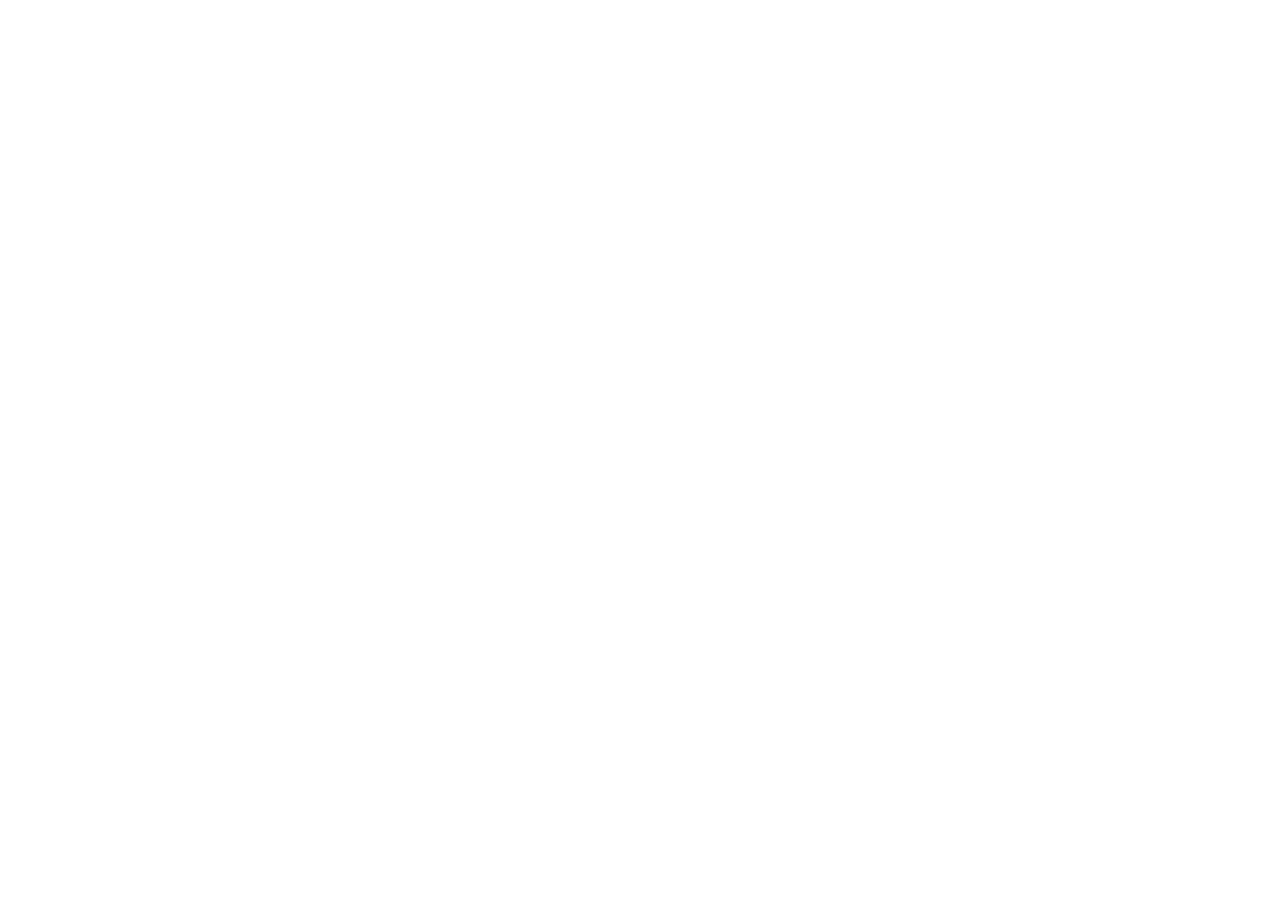
==== gc-scripts.html @ 9eb41f65 "Add gc-scripts" ====
<!DOCTYPE html>
<html lang="en">
<head>
    <meta charset="UTF-8">
    <meta name="viewport" content="width=device-width, initial-scale=1.0">
    <title>Document</title>
</head>
<body>
    
</body>
</html>
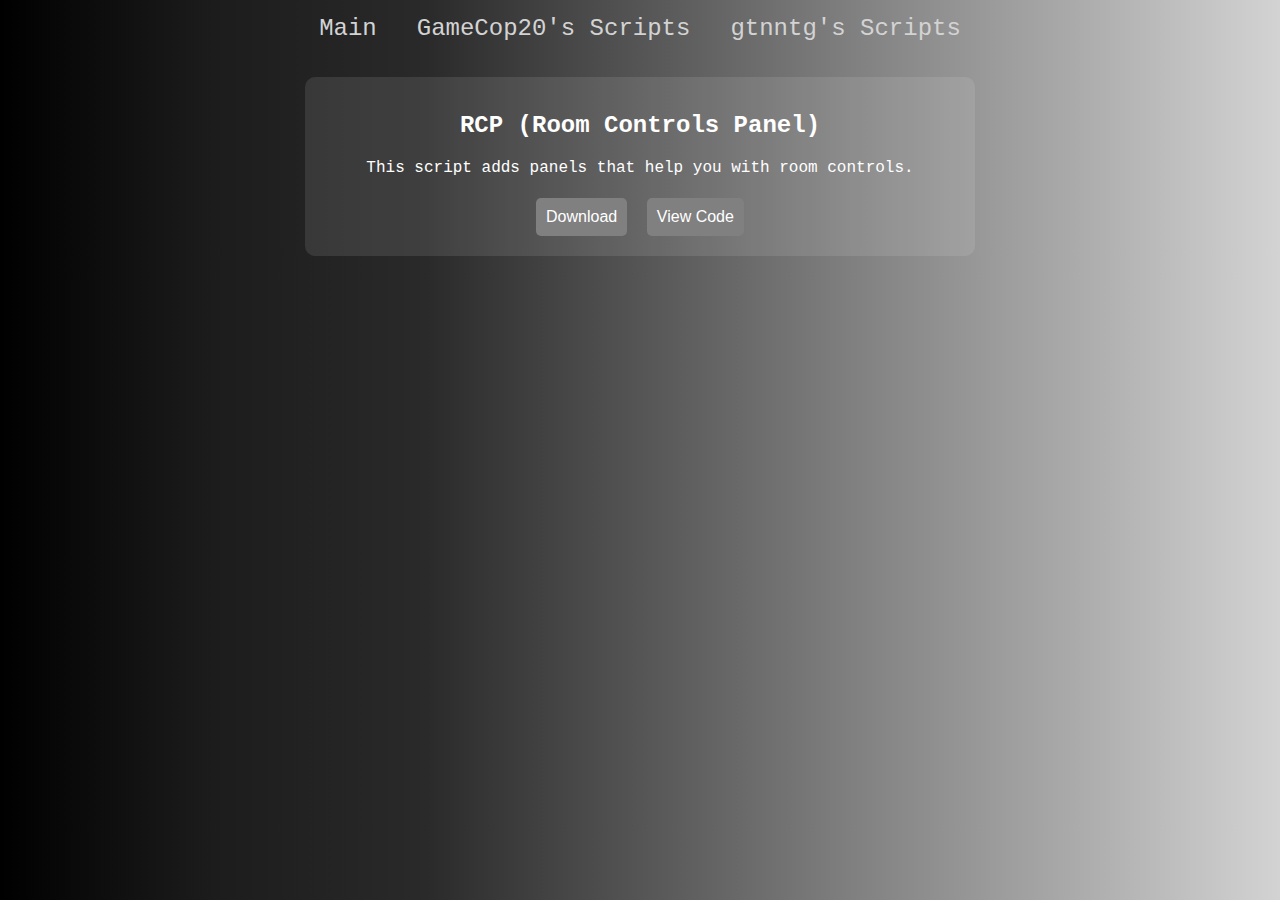
==== commit 62753ba9: "Modified gc-scripts.html" ====
--- a/gc-scripts.html
+++ b/gc-scripts.html
@@ -3,9 +3,54 @@
 <head>
     <meta charset="UTF-8">
     <meta name="viewport" content="width=device-width, initial-scale=1.0">
-    <title>Document</title>
+    <title>mpp-scripts | GameCop20's Scripts</title>
+
 </head>
+<script src="./scripts/gc-scripts-script.js"></script>
 <body>
+    <header>
+        <link rel="stylesheet" href="./styles/gc-scripts-styles.css">
+        <nav>
+            <ul id="categories">
+                <li id="main-category">
+                    <a href="./index.html" id="main-link">
+                        Main
+                    </a>
+                </li>
+                <li id="gc-scripts-category">
+                    <a href="./gc-scripts.html" id="gc-link">
+                        GameCop20's Scripts
+                    </a>
+                </li>
+                <li id="gn-scripts-category">
+                    <a href="./gn-scripts.html" id="gn-link">
+                        gtnntg's Scripts
+                    </a>
+                </li>
+            </ul>
+        </nav>
+    </header>
+    <main>
+        
+        <section class="script-card">
+            <h2>
+                RCP (Room Controls Panel)
+            </h2>
+            <p>
+                This script adds panels that help you with room controls.
+            </p>
+            <button onclick="installScript('https:/\n/raw.githubusercontent.com/GameCop20/RCP-Room-Controls-Panel/refs/heads/main/RCP', 'RCP.js')">Download</button>
+            <button onclick="viewScript('https:/\n/raw.githubusercontent.com/GameCop20/RCP-Room-Controls-Panel/refs/heads/main/RCP')">View Code</button>
+        </section>
     
+        <div id="modal" class="modal">
+            <div class="modal-content">
+                <span class="close" onclick="closeModal()">&times;</span>
+                <pre id="script-code"></pre>
+            </div>
+        </div>
+    </main>
+    
+    <footer></footer>
 </body>
 </html>--- a/styles/gc-scripts-styles.css
+++ b/styles/gc-scripts-styles.css
@@ -0,0 +1,110 @@
+#categories {
+    list-style: none;
+    padding: 15px;
+    margin: 0;
+    display: flex;
+    justify-content: center;
+    background: linear-gradient(90deg, #000000, #1C1C1C, #2A2A2A, #555555, #808080, #A9A9A9, #D3D3D3);
+}
+
+#categories li {
+    margin: 0 20px;
+}
+
+#categories a {
+    text-decoration: none;
+    font-size: 150%;
+    color: lightgray;
+    font-family: "Courier New", monospace;
+}
+
+#categories a:hover {
+    text-decoration: underline;
+}
+
+#gn-link {
+    color: white; /* Сделал белым, чтобы было видно */
+}
+
+  
+#main-link:hover {
+    text-decoration: underline;
+}
+  
+#gc-link:hover {
+    text-decoration: underline;
+}
+  
+#gn-link:hover {
+    text-decoration: underline;
+}
+
+body, html {
+    background: linear-gradient(90deg, #000000, #1C1C1C, #2A2A2A, #555555, #808080, #A9A9A9, #D3D3D3);
+    margin: 0;
+    padding: 0;
+}
+
+.script-card {
+    background: rgba(255, 255, 255, 0.1);
+    border-radius: 10px;
+    padding: 15px;
+    margin: 20px auto;
+    width: 50%;
+    text-align: center;
+    color: white;
+    font-family: "Courier New", monospace;
+}
+
+.script-card button {
+    background: gray;
+    border: none;
+    padding: 10px;
+    margin: 5px;
+    cursor: pointer;
+    color: white;
+    font-size: 16px;
+    border-radius: 5px;
+}
+
+.script-card button:hover {
+    background: darkgray;
+}
+
+/* Стили для модального окна */
+.modal {
+    display: none;
+    position: fixed;
+    z-index: 1000;
+    left: 0;
+    top: 0;
+    width: 100%;
+    height: 100%;
+    background-color: rgba(0, 0, 0, 0.8);
+}
+
+.modal-content {
+    user-select: none;
+    background-color: #222;
+    color: white;
+    margin: 10% auto;
+    padding: 20px;
+    width: 60%;
+    border-radius: 10px;
+    box-shadow: 0px 0px 10px white;
+}
+
+.close {
+    color: red;
+    float: right;
+    font-size: 28px;
+    font-weight: bold;
+    cursor: pointer;
+}
+
+pre {
+    white-space: pre-wrap;
+    word-wrap: break-word;
+    max-height: 400px;
+    overflow-y: auto;
+}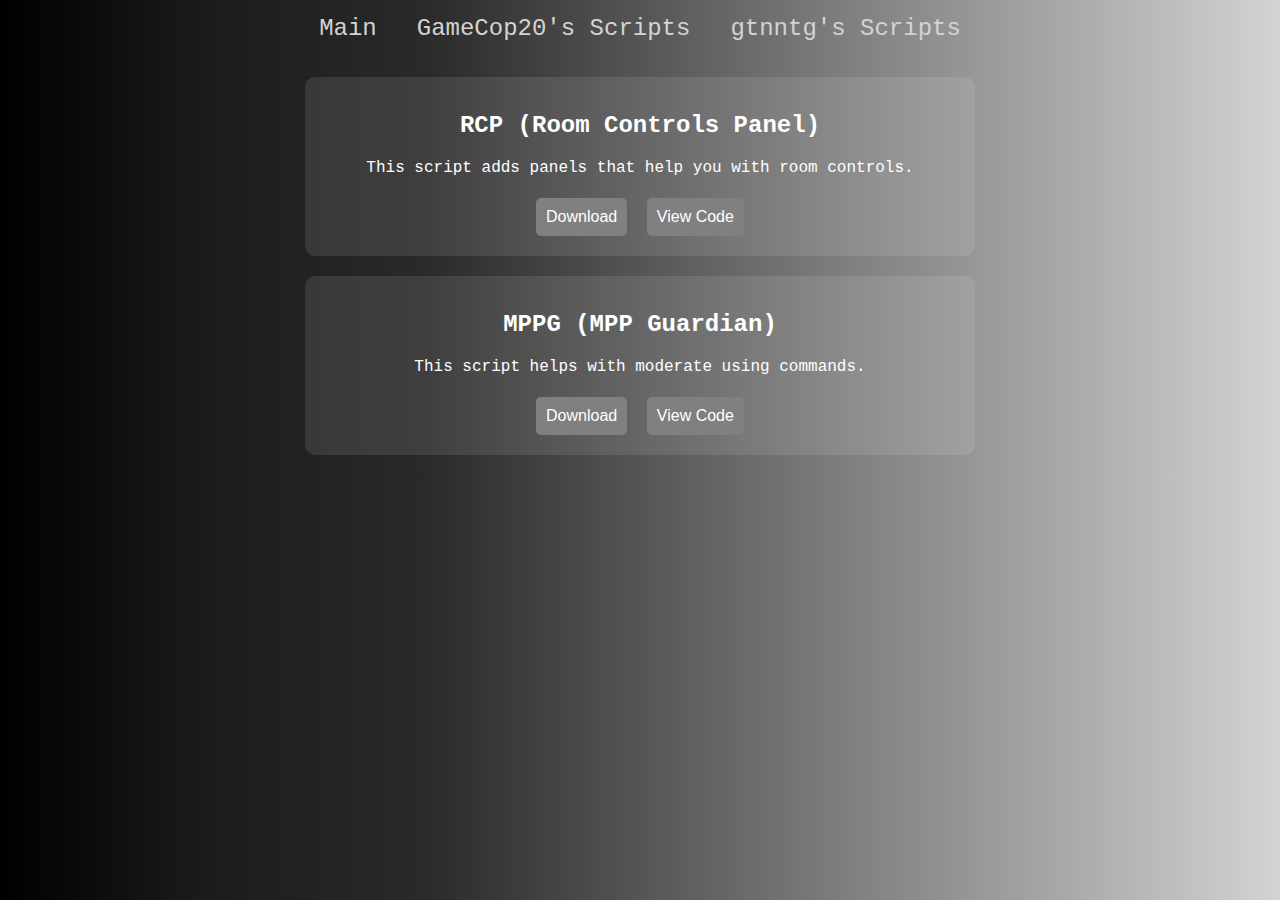
==== commit 2b4a206c: "Modified gc-scripts.html" ====
--- a/gc-scripts.html
+++ b/gc-scripts.html
@@ -42,13 +42,26 @@
             <button onclick="installScript('https:/\n/raw.githubusercontent.com/GameCop20/RCP-Room-Controls-Panel/refs/heads/main/RCP', 'RCP.js')">Download</button>
             <button onclick="viewScript('https:/\n/raw.githubusercontent.com/GameCop20/RCP-Room-Controls-Panel/refs/heads/main/RCP')">View Code</button>
         </section>
+
+        <section class="script-card">
+            <h2>
+                MPPG (MPP Guardian)
+            </h2>
+            <p>
+                This script helps with moderate using commands.
+            </p>
+            <button onclick="installScript('https:/\n/raw.githubusercontent.com/GameCop20/MPPG/refs/heads/main/MPPG.js', 'MPPG.js')">Download</button>
+            <button onclick="viewScript('https:/\n/raw.githubusercontent.com/GameCop20/MPPG/refs/heads/main/MPPG.js')">View Code</button>
+        </section>
     
         <div id="modal" class="modal">
             <div class="modal-content">
+                <span id="modal-title">Script Code</span> <!-- Это будет заголовок -->
                 <span class="close" onclick="closeModal()">&times;</span>
                 <pre id="script-code"></pre>
             </div>
         </div>
+        
     </main>
     
     <footer></footer>
--- a/styles/gc-scripts-styles.css
+++ b/styles/gc-scripts-styles.css
@@ -71,7 +71,7 @@
     background: darkgray;
 }
 
-/* Стили для модального окна */
+
 .modal {
     display: none;
     position: fixed;
@@ -83,6 +83,7 @@
     background-color: rgba(0, 0, 0, 0.8);
 }
 
+
 .modal-content {
     user-select: none;
     background-color: #222;
@@ -92,19 +93,48 @@
     width: 60%;
     border-radius: 10px;
     box-shadow: 0px 0px 10px white;
+    position: relative; 
 }
+
+
+#modal-title {
+    font-size: 1.5em;
+    font-weight: bold;
+    text-align: center; /* This centers the text */
+    margin-bottom: 20px;
+    width: 100%; /* Ensure it takes full width of the container */
+    display: block; /* Ensure it behaves as a block element */
+}
+
 
 .close {
     color: red;
-    float: right;
     font-size: 28px;
     font-weight: bold;
     cursor: pointer;
+    position: absolute;
+    top: 10px;
+    right: 10px; /* Position it in the top-right corner */
+    transition: color 0.3s;
 }
+
+
+.close:hover {
+    color: white;
+}
+
 
 pre {
     white-space: pre-wrap;
     word-wrap: break-word;
     max-height: 400px;
     overflow-y: auto;
+    background-color: #333;
+    padding: 15px;
+    color: inherit; /* Use inherit to take the color from the parent element */
+    font-size: 16px; /* Adjust font size to a normal size */
+    font-weight: normal; /* Set font weight to normal */
+    cursor: default; /* Change cursor to default */
+    position: static; /* Remove absolute positioning */
+    transition: none; /* Remove transition effect */
 }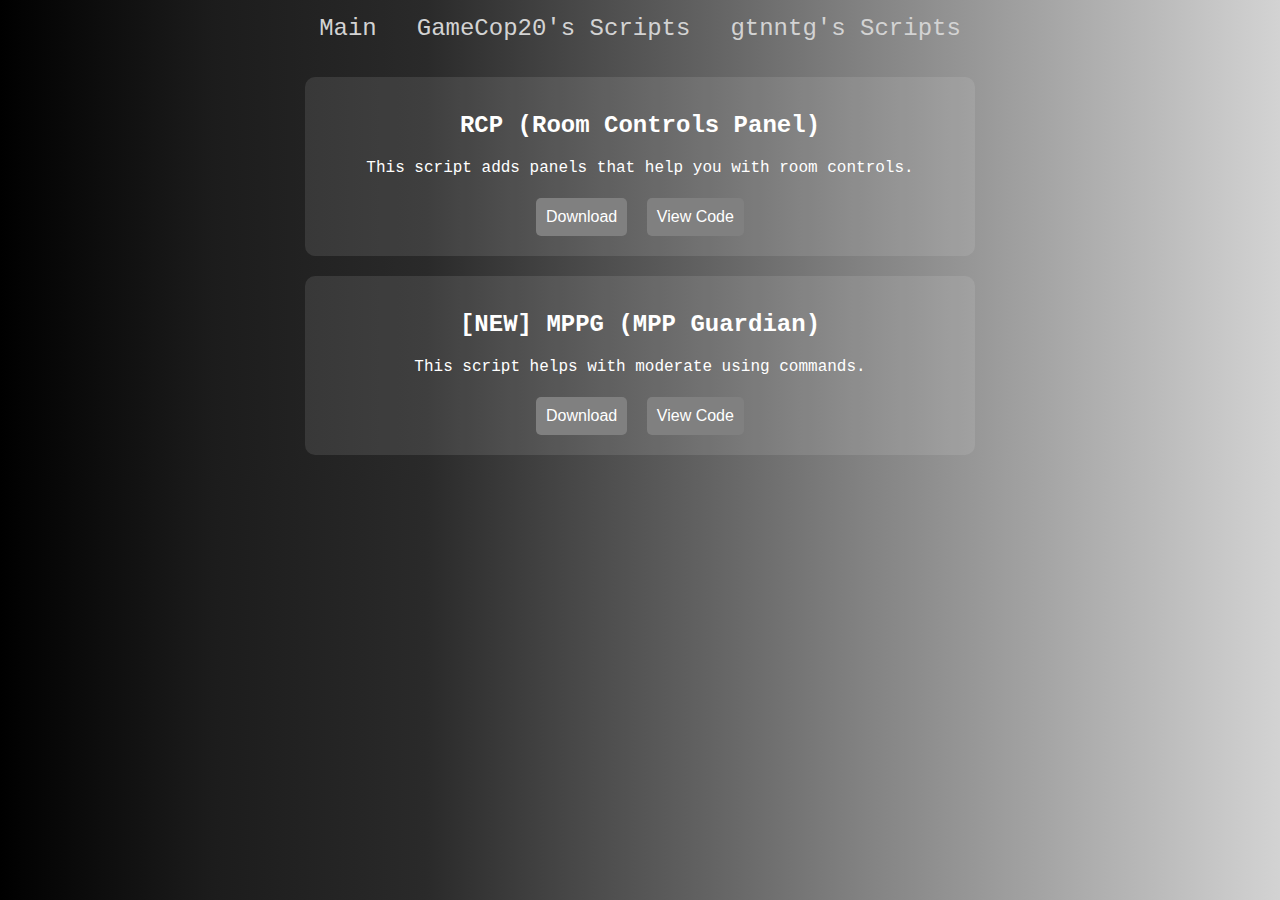
==== commit 6c4b4329: "Modified gc-scripts.html" ====
--- a/gc-scripts.html
+++ b/gc-scripts.html
@@ -45,7 +45,7 @@
 
         <section class="script-card">
             <h2>
-                MPPG (MPP Guardian)
+                [NEW] MPPG (MPP Guardian)
             </h2>
             <p>
                 This script helps with moderate using commands.
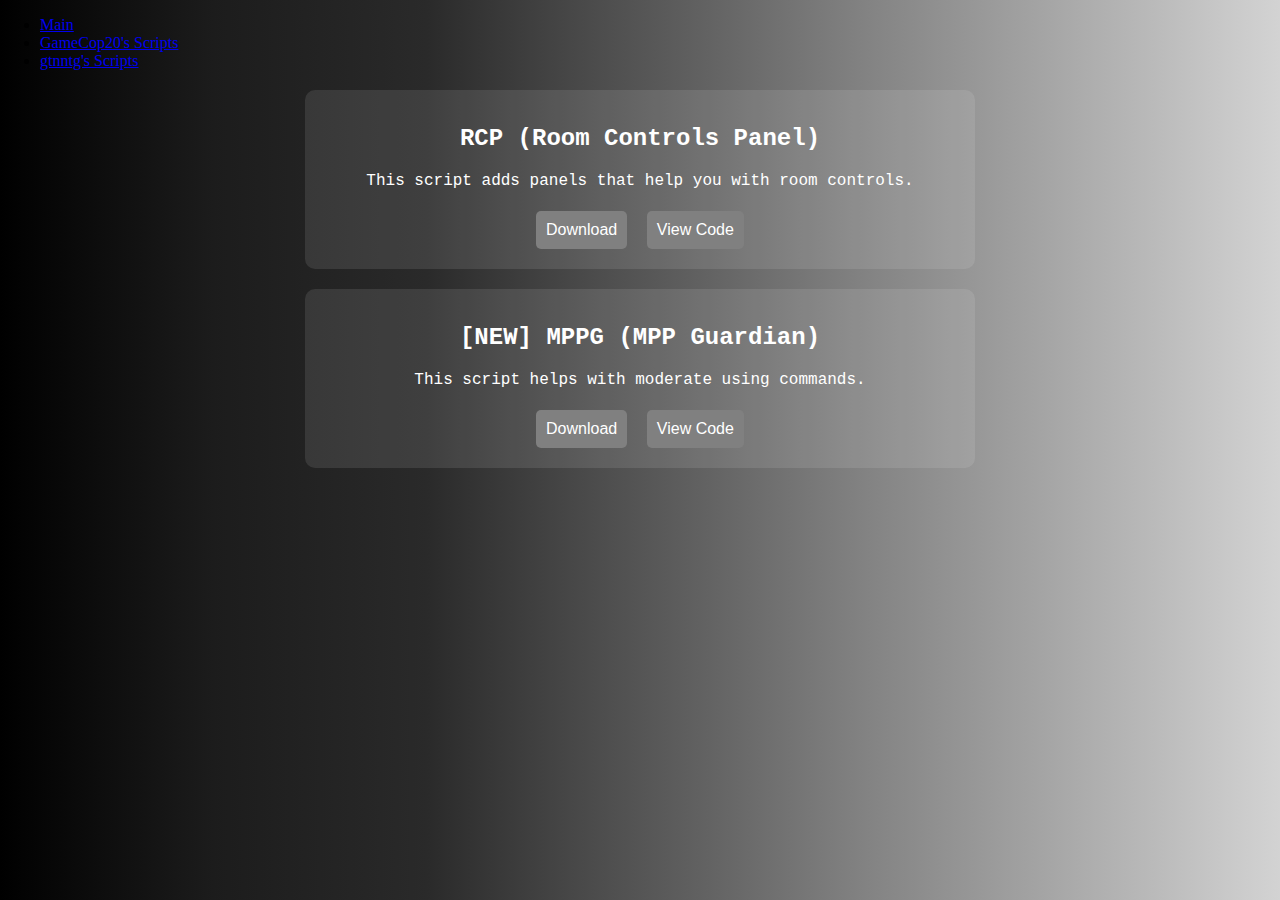
==== commit f804226d: "Modified gc-scripts.html" ====
--- a/gc-scripts.html
+++ b/gc-scripts.html
@@ -11,19 +11,19 @@
     <header>
         <link rel="stylesheet" href="./styles/gc-scripts-styles.css">
         <nav>
-            <ul id="categories">
-                <li id="main-category">
-                    <a href="./index.html" id="main-link">
+            <ul class="categories-list">
+                <li class="categories-item">
+                    <a href="./index.html" class="main-link">
                         Main
                     </a>
                 </li>
-                <li id="gc-scripts-category">
-                    <a href="./gc-scripts.html" id="gc-link">
+                <li class="categories-item">
+                    <a href="./gc-scripts.html" class="gc-link">
                         GameCop20's Scripts
                     </a>
                 </li>
-                <li id="gn-scripts-category">
-                    <a href="./gn-scripts.html" id="gn-link">
+                <li class="categories-item">
+                    <a href="./gn-scripts.html" class="gn-link">
                         gtnntg's Scripts
                     </a>
                 </li>
